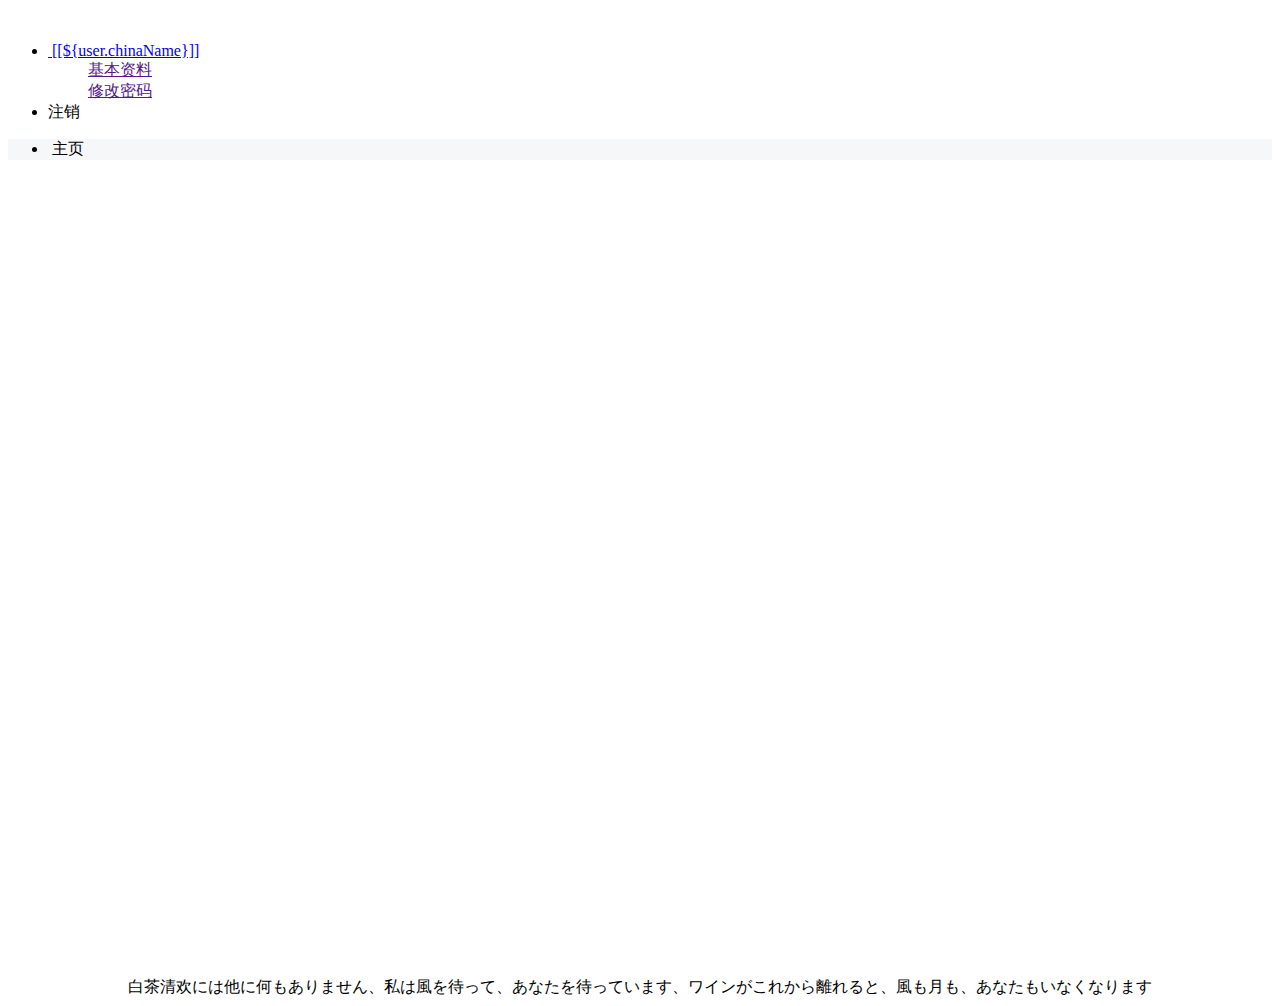
==== src/main/resources/templates/admin/index.html @ b04e6ca2 "first commit" ====
<!DOCTYPE html>
<html>
<html xmlns:th="http://www.thymeleaf.org">
<html lang="en" xmlns:th="http://www.thymeleaf.org">
<head>
    <meta charset="utf-8">
    <meta name="viewport" content="width=device-width, initial-scale=1, maximum-scale=1">
    <title>Springboot&nbsp;系&nbsp;统</title>
    <link rel="stylesheet" th:href="@{/js/layui/css/layui.css}">
    <script th:src="@{/js/layui/layui.js}"></script>
    <style>
        /*设置主页不关闭*/
        .layui-tab ul.layui-tab-title li:nth-child(1) i {
            display: none;
        }
    </style>
</head>
<body class="layui-layout-body">
<div class="layui-layout layui-layout-admin">

    <!--    header 区域-->
    <div class="layui-header">
        <div class="layui-logo" id="logo" onclick="index()">
            <img data-th-src="@{/img/logo.png}">
            <!--            <span>Layui</span>-->
        </div>
        <ul class="layui-nav layui-layout-right">
            <li class="layui-nav-item">
                <a href="javascript:;">
                    <img th:src="@{/img/tools1.jpg}" class="layui-nav-img">
                    [[${user.chinaName}]]
                </a>
                <dl class="layui-nav-child">
                    <dd><a href="">基本资料</a></dd>
                    <dd><a href="" lay-event="modify">修改密码</a></dd>
                </dl>
            </li>
            <li class="layui-nav-item"><a th:href="@{/logout}">注销<span class="layui-badge-dot"></span></a></li>
        </ul>
    </div>

    <!-- 左侧菜单导航区域 -->
    <div class="layui-side layui-bg-black">
        <div class="layui-side-scroll" id="navTree" lay-filter="fsLeftMenu"></div>
    </div>

    <div class="layui-body">
        <div class="layui-tab layui-tab-card fsTab" lay-filter="fsTab" lay-allowClose="true" style="margin-top: 2px;">
            <!-- 菜单导航 tab页-->
            <ul class="layui-tab-title" style="background-color: #f5f7f9"
                onclick="$('#mainIframe').attr('src','/main')">
                <li class="" lay-id="1"><i class="layui-icon layui-icon-home"></i>&nbsp;主页</li>
            </ul>
            <!-- 主体内容 区域-->
            <div class="layui-tab-content">
                <div class="layui-tab-item layui-show">
                    <iframe id="mainIframe" th:src="@{/main}" style="width: 1687px;height: 797px;"
                            frameborder="0"></iframe>
                </div>
            </div>
        </div>
    </div>

    <!--    footer区域-->
    <div class="layui-footer" style="text-align: center">
        白茶清欢には他に何もありません、私は風を待って、あなたを待っています、ワインがこれから離れると、風も月も、あなたもいなくなります
    </div>
</div>
<script th:src="@{/js/jquery-3.4.1.min.js}"></script>
</body>
<script>
    //根据用户id查询角色对应的菜单(渲染左侧导航栏菜单)
    var userId = [[${user.id}]];
    $.ajax({
        url: '/menu/list/' + userId,
        type: 'post',
        success: function (data) {
            var result = data;
            var menu = "<ul class='layui-nav layui-nav-tree' lay-filter='test' lay-shrink='all'>"; //定义变量存储
            for (var i = 0; i < result.length; i++) {
                if (result[i].parentId === 0) { //取出父元素的菜单，拼进页面
                    menu += ' <li class="layui-nav-item "><a href="javascript:;"><i class="' + result[i].icon + '" style="font-size: 20px; color: #1E9FFF;">&nbsp;&nbsp;</i>' + result[i].menuName + '</a><dl class="layui-nav-child">';
                    for (var j = 0; j < result.length; j++) { //继续遍历这几条数据
                        if (result[j].parentId === result[i].menuId) { //取出这个父元素所对应的子元素
                            menu += '<dd> <a  class="site-demo-active" data-type="tabAdd" ' +
                                'data-title="' + result[j].menuName + '" ' +
                                'data-id="' + result[j].menuId + '" href="javascript:;" ' +
                                'data-url="' + result[j].url + '" ' +
                                'onclick="getUrl(\'' + result[j].url + '\')">' +
                                '&nbsp;&nbsp;&nbsp;&nbsp;&nbsp;&nbsp;' +
                                '<i class="layui-icon ' + result[j].icon + '" ' +
                                'style="font-size: 15px; color: #87CEEB;">&nbsp;&nbsp;' +
                                '</i>' + result[j].menuName + '</a></dd>';
                        }
                    }
                }
                menu += "</dl></li>";
            }
            menu += "</ul>";
            $("#navTree").html(menu);
            menuRender();//当你对导航动态插入了二级菜单，这时你需要重新去对它进行渲染
        }
    });

    function getUrl(url) {
        $('#mainIframe').attr("src", url);
    }

    //点击logo 跳转到主页
    function index() {
        window.location.href = "/index";
    }

    function menuRender() {
        layui.use('element', function () {
            var element = layui.element;
            var layFilter = $("#navTree").attr('lay-filter');
            element.render('nav', layFilter);
        });
    }
</script>
<script th:src="@{/js/layui/layui.all.js}"></script>
<script th:src="@{/js/layui/layui.js}"></script>
<!--点击左侧菜单 右边新增tab页-->
<script th:src="@{/assets/tab/tab.js}"></script>
</html>
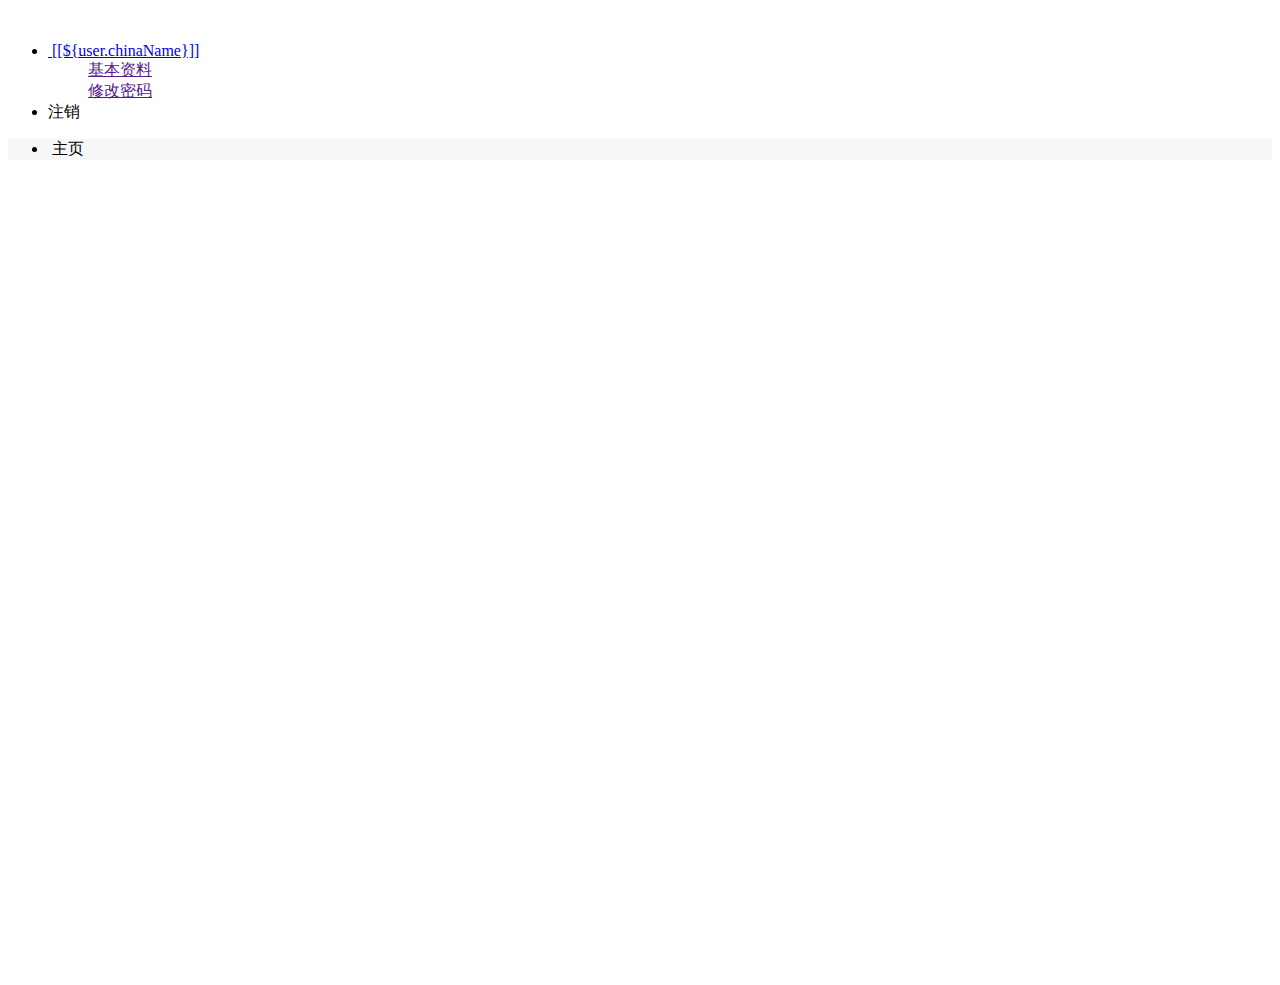
==== commit 8f36580c: "修改菜单加载" ====
--- a/src/main/resources/templates/admin/index.html
+++ b/src/main/resources/templates/admin/index.html
@@ -63,44 +63,38 @@
 
     <!--    footer区域-->
     <div class="layui-footer" style="text-align: center">
-        白茶清欢には他に何もありません、私は風を待って、あなたを待っています、ワインがこれから離れると、風も月も、あなたもいなくなります
     </div>
 </div>
 <script th:src="@{/js/jquery-3.4.1.min.js}"></script>
 </body>
-<script>
+<script th:inline="javascript">
     //根据用户id查询角色对应的菜单(渲染左侧导航栏菜单)
-    var userId = [[${user.id}]];
-    $.ajax({
-        url: '/menu/list/' + userId,
-        type: 'post',
-        success: function (data) {
-            var result = data;
-            var menu = "<ul class='layui-nav layui-nav-tree' lay-filter='test' lay-shrink='all'>"; //定义变量存储
-            for (var i = 0; i < result.length; i++) {
-                if (result[i].parentId === 0) { //取出父元素的菜单，拼进页面
-                    menu += ' <li class="layui-nav-item "><a href="javascript:;"><i class="' + result[i].icon + '" style="font-size: 20px; color: #1E9FFF;">&nbsp;&nbsp;</i>' + result[i].menuName + '</a><dl class="layui-nav-child">';
-                    for (var j = 0; j < result.length; j++) { //继续遍历这几条数据
-                        if (result[j].parentId === result[i].menuId) { //取出这个父元素所对应的子元素
-                            menu += '<dd> <a  class="site-demo-active" data-type="tabAdd" ' +
-                                'data-title="' + result[j].menuName + '" ' +
-                                'data-id="' + result[j].menuId + '" href="javascript:;" ' +
-                                'data-url="' + result[j].url + '" ' +
-                                'onclick="getUrl(\'' + result[j].url + '\')">' +
-                                '&nbsp;&nbsp;&nbsp;&nbsp;&nbsp;&nbsp;' +
-                                '<i class="layui-icon ' + result[j].icon + '" ' +
-                                'style="font-size: 15px; color: #87CEEB;">&nbsp;&nbsp;' +
-                                '</i>' + result[j].menuName + '</a></dd>';
-                        }
-                    }
+    var menuList = [[${certifiedMenuList}]];
+    menuList = JSON.parse(menuList);
+    var result = menuList;
+    var menu = "<ul class='layui-nav layui-nav-tree' lay-filter='test' lay-shrink='all'>"; //定义变量存储
+    for (var i = 0; i < result.length; i++) {
+        if (result[i].parentId === 0) { //取出父元素的菜单，拼进页面
+            menu += ' <li class="layui-nav-item "><a href="javascript:;"><i class="' + result[i].icon + '" style="font-size: 20px; color: #1E9FFF;">&nbsp;&nbsp;</i>' + result[i].menuName + '</a><dl class="layui-nav-child">';
+            for (var j = 0; j < result.length; j++) { //继续遍历这几条数据
+                if (result[j].parentId === result[i].menuId) { //取出这个父元素所对应的子元素
+                    menu += '<dd> <a  class="site-demo-active" data-type="tabAdd" ' +
+                        'data-title="' + result[j].menuName + '" ' +
+                        'data-id="' + result[j].menuId + '" href="javascript:;" ' +
+                        'data-url="' + result[j].url + '" ' +
+                        'onclick="getUrl(\'' + result[j].url + '\')">' +
+                        '&nbsp;&nbsp;&nbsp;&nbsp;&nbsp;&nbsp;' +
+                        '<i class="layui-icon ' + result[j].icon + '" ' +
+                        'style="font-size: 15px; color: #87CEEB;">&nbsp;&nbsp;' +
+                        '</i>' + result[j].menuName + '</a></dd>';
                 }
-                menu += "</dl></li>";
             }
-            menu += "</ul>";
-            $("#navTree").html(menu);
-            menuRender();//当你对导航动态插入了二级菜单，这时你需要重新去对它进行渲染
         }
-    });
+        menu += "</dl></li>";
+    }
+    menu += "</ul>";
+    $("#navTree").html(menu);
+    menuRender();//当你对导航动态插入了二级菜单，这时你需要重新去对它进行渲染
 
     function getUrl(url) {
         $('#mainIframe').attr("src", url);
